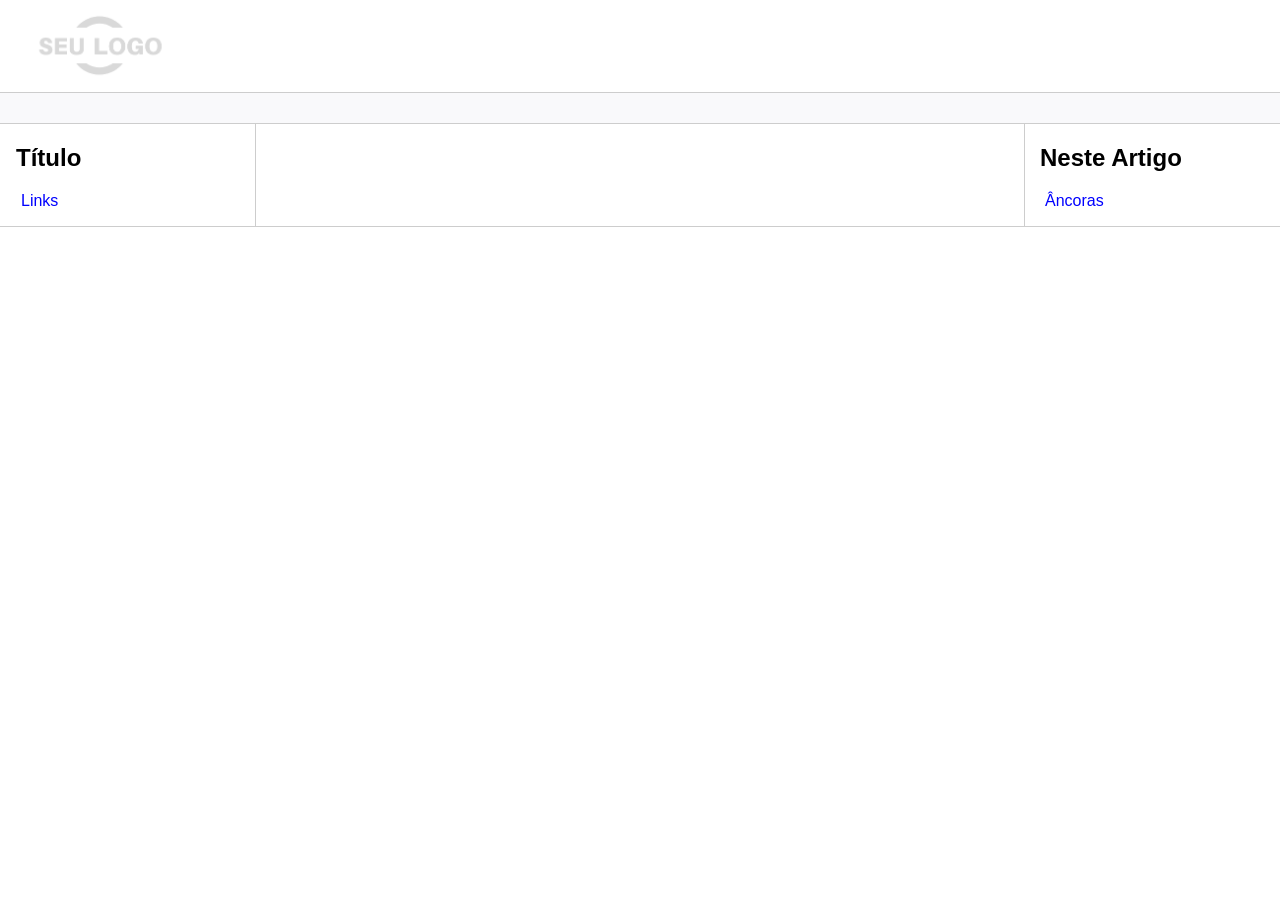
==== index.html @ 5b06b277 "first commit" ====
<!DOCTYPE html>
<html lang="pt-br">
<head>
    <meta charset="UTF-8">
    <meta http-equiv="X-UA-Compatible" content="IE=edge">
    <meta name="viewport" content="width=device-width, initial-scale=1.0">
    <title>Página Principal</title>
    <link rel="stylesheet" href="assets/css/style.css">
</head>
<body>

    <div>   
        <div class="logo">
            <img src="assets/images/logo.png" width="200"/>
        </div>
    </div>

    <div class="bar"></div>

    <div class="content">
        <div class="sidebar">
            <h2>Título</h2>
            <ul>
                <li><a href="#">Links</a></li>
            </ul>
        </div>

        <div class="main">
            
        </div>

        <div class="anchors">
            <h2>Neste Artigo</h2>
            <ul>
                <li><a href="#">Âncoras</a></li>
            </ul>
        </div>
    </div>

    <div class="footer">

    </div>
</body>
</html>
---- assets/css/style.css ----
body, html {
    margin: 0;
    padding: 0;
    font-family: 'Segoe UI', Tahoma, Geneva, Verdana, sans-serif;
}
ul { list-style: none; padding-left: 5px; }
a { color:blue; text-decoration: none;}
.bar {
    background-color: #f9f9fb;
    padding:15px;
    border-top: solid 1px #cdcdcd;
    border-bottom: solid 1px #cdcdcd;
}
.content {
    max-width: 1440px;
    margin: auto;
    grid-gap: 3rem;
    display: grid;
    gap: 3rem;
    grid-template-areas: "sidebar main anchors";
    grid-template-columns: minmax(0,15rem) minmax(0,2.5fr) minmax(0,15rem);
    padding-left: 1rem;
    padding-right: 1rem;
}
.footer {
    min-height: 100px;
    border-top: solid 1px #cdcdcd;
}
.anchors {
    border-left: solid 1px #cdcdcd;
    padding-left: 15px;
}
.sidebar {
    border-right: solid 1px #cdcdcd;
}
figure {
    text-align: center;
}
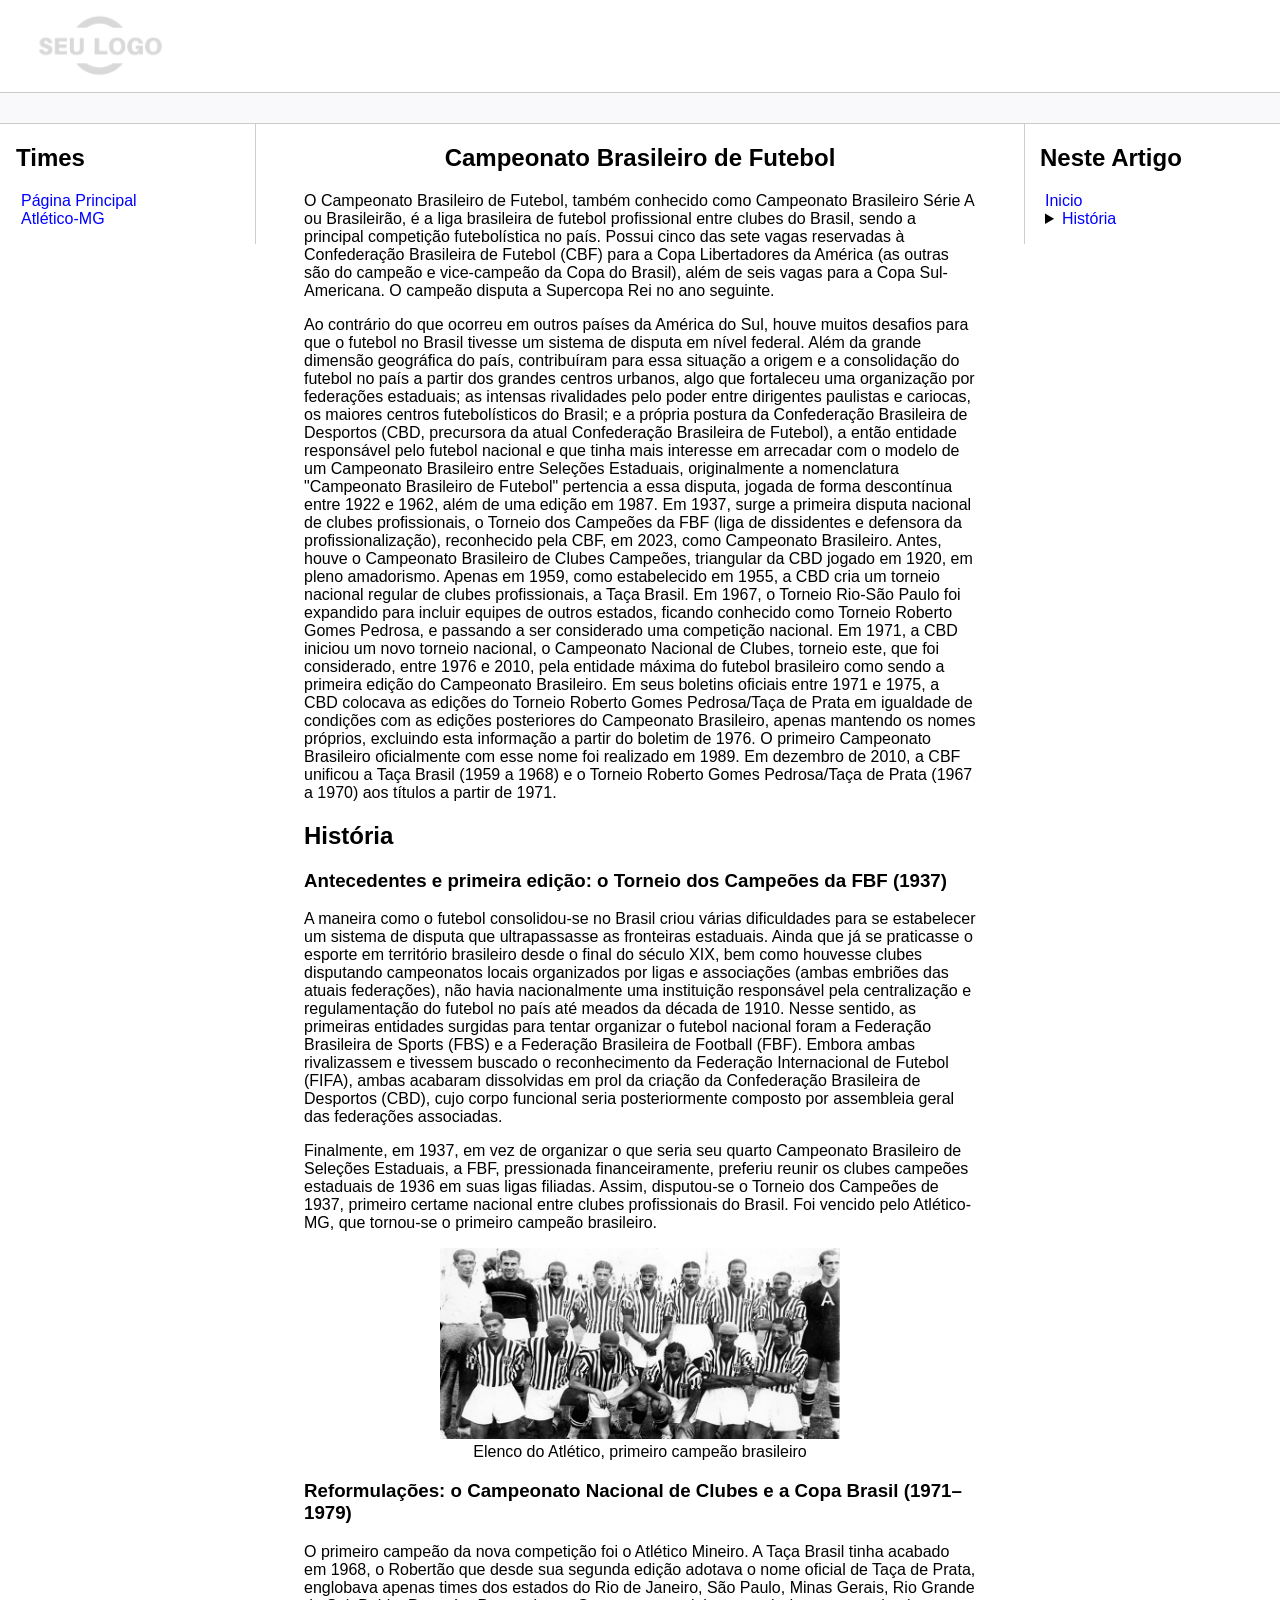
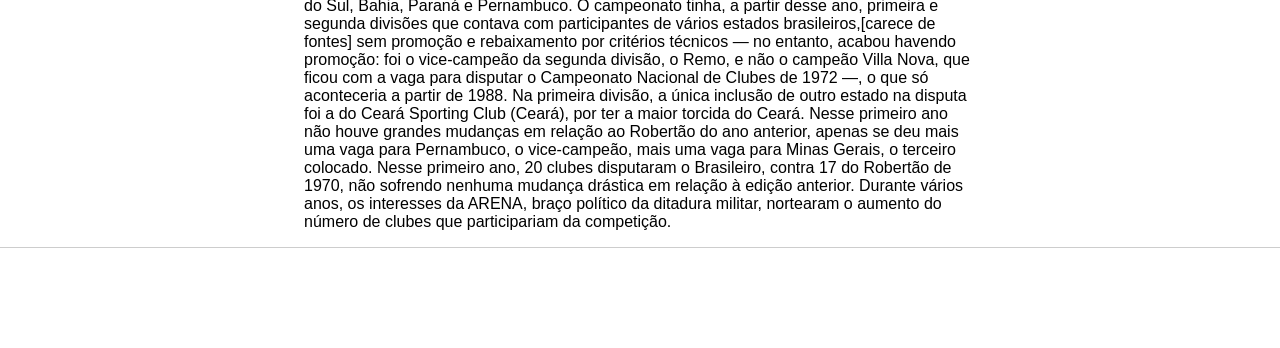
==== commit 7e9ac409: "Finalizado Desafio 2" ====
--- a/index.html
+++ b/index.html
@@ -1,44 +1,130 @@
 <!DOCTYPE html>
 <html lang="pt-br">
+
 <head>
     <meta charset="UTF-8">
     <meta http-equiv="X-UA-Compatible" content="IE=edge">
     <meta name="viewport" content="width=device-width, initial-scale=1.0">
-    <title>Página Principal</title>
+    <title>Página Principal | Brasileirão</title>
     <link rel="stylesheet" href="assets/css/style.css">
 </head>
+
 <body>
 
-    <div>   
+    <header>
         <div class="logo">
-            <img src="assets/images/logo.png" width="200"/>
+            <img src="assets/images/logo.png" width="200" />
         </div>
-    </div>
+    </header>
 
-    <div class="bar"></div>
+    <main>
+        <div class="bar"></div>
 
-    <div class="content">
-        <div class="sidebar">
-            <h2>Título</h2>
-            <ul>
-                <li><a href="#">Links</a></li>
-            </ul>
-        </div>
+        <section class="content">
+            <nav class="sidebar">
+                <h2>Times</h2>
+                <ul>
+                    <li><a href="index.html">Página Principal</a></li>
+                    <li><a href="atleticcomg.html">Atlético-MG</a></li>
+                </ul>
+            </nav>
 
-        <div class="main">
-            
-        </div>
+            <div>
+                <h1 id="topico1">Campeonato Brasileiro de Futebol</h1>
+                <p>O Campeonato Brasileiro de Futebol, também conhecido como Campeonato Brasileiro Série A ou
+                    Brasileirão, é a liga brasileira de futebol profissional entre clubes do Brasil, sendo a principal
+                    competição futebolística no país. Possui cinco das sete vagas reservadas à Confederação Brasileira
+                    de Futebol (CBF) para a Copa Libertadores da América (as outras são do campeão e vice-campeão da
+                    Copa do Brasil), além de seis vagas para a Copa Sul-Americana. O campeão disputa a Supercopa Rei no
+                    ano seguinte.</p>
+                <p>Ao contrário do que ocorreu em outros países da América do Sul, houve muitos desafios para que o
+                    futebol no Brasil tivesse um sistema de disputa em nível federal. Além da grande dimensão geográfica
+                    do país, contribuíram para essa situação a origem e a consolidação do futebol no país a partir dos
+                    grandes centros urbanos, algo que fortaleceu uma organização por federações estaduais; as intensas
+                    rivalidades pelo poder entre dirigentes paulistas e cariocas, os maiores centros futebolísticos do
+                    Brasil; e a própria postura da Confederação Brasileira de Desportos (CBD, precursora da atual
+                    Confederação Brasileira de Futebol), a então entidade responsável pelo futebol nacional e que tinha
+                    mais interesse em arrecadar com o modelo de um Campeonato Brasileiro entre Seleções Estaduais,
+                    originalmente a nomenclatura "Campeonato Brasileiro de Futebol" pertencia a essa disputa, jogada de
+                    forma descontínua entre 1922 e 1962, além de uma edição em 1987. Em 1937, surge a primeira disputa
+                    nacional de clubes profissionais, o Torneio dos Campeões da FBF (liga de dissidentes e defensora da
+                    profissionalização), reconhecido pela CBF, em 2023, como Campeonato Brasileiro. Antes, houve o
+                    Campeonato Brasileiro de Clubes Campeões, triangular da CBD jogado em 1920, em pleno amadorismo.
+                    Apenas em 1959, como estabelecido em 1955, a CBD cria um torneio nacional regular de clubes
+                    profissionais, a Taça Brasil. Em 1967, o Torneio Rio-São Paulo foi expandido para incluir equipes de
+                    outros estados, ficando conhecido como Torneio Roberto Gomes Pedrosa, e passando a ser considerado
+                    uma competição nacional. Em 1971, a CBD iniciou um novo torneio nacional, o Campeonato Nacional de
+                    Clubes, torneio este, que foi considerado, entre 1976 e 2010, pela entidade máxima do futebol
+                    brasileiro como sendo a primeira edição do Campeonato Brasileiro. Em seus boletins oficiais entre
+                    1971 e 1975, a CBD colocava as edições do Torneio Roberto Gomes Pedrosa/Taça de Prata em igualdade
+                    de condições com as edições posteriores do Campeonato Brasileiro, apenas mantendo os nomes próprios,
+                    excluindo esta informação a partir do boletim de 1976. O primeiro Campeonato Brasileiro oficialmente
+                    com esse nome foi realizado em 1989. Em dezembro de 2010, a CBF unificou a Taça Brasil (1959 a 1968)
+                    e o Torneio Roberto Gomes Pedrosa/Taça de Prata (1967 a 1970) aos títulos a partir de 1971.</p>
 
-        <div class="anchors">
-            <h2>Neste Artigo</h2>
-            <ul>
-                <li><a href="#">Âncoras</a></li>
-            </ul>
-        </div>
-    </div>
+                <h2 id="topico2">História</h2>
+                <h3 id="topico2.1">Antecedentes e primeira edição: o Torneio dos Campeões da FBF (1937)</h3>
+                <p>A maneira como o futebol consolidou-se no Brasil criou várias dificuldades para se estabelecer um
+                    sistema de disputa que ultrapassasse as fronteiras estaduais. Ainda que já se praticasse o esporte
+                    em território brasileiro desde o final do século XIX, bem como houvesse clubes disputando
+                    campeonatos locais organizados por ligas e associações (ambas embriões das atuais federações), não
+                    havia nacionalmente uma instituição responsável pela centralização e regulamentação do futebol no
+                    país até meados da década de 1910. Nesse sentido, as primeiras entidades surgidas para tentar
+                    organizar o futebol nacional foram a Federação Brasileira de Sports (FBS) e a Federação Brasileira
+                    de Football (FBF). Embora ambas rivalizassem e tivessem buscado o reconhecimento da Federação
+                    Internacional de Futebol (FIFA), ambas acabaram dissolvidas em prol da criação da Confederação
+                    Brasileira de Desportos (CBD), cujo corpo funcional seria posteriormente composto por assembleia
+                    geral das federações associadas.</p>
+                <p>Finalmente, em 1937, em vez de organizar o que seria seu quarto Campeonato Brasileiro de Seleções
+                    Estaduais, a FBF, pressionada financeiramente, preferiu reunir os clubes campeões estaduais de 1936
+                    em suas ligas filiadas. Assim, disputou-se o Torneio dos Campeões de 1937, primeiro certame nacional
+                    entre clubes profissionais do Brasil. Foi vencido pelo Atlético-MG, que tornou-se o primeiro campeão
+                    brasileiro.</p>
+                <figure>
+                    <img src="assets/images/Clube_Atlético_Mineiro_1937.jpg"
+                        alt="Imagem do elenco do Atlético-MG campeões do primeiro campeonato Brasileiro" width="400">
+                    <figcaption>Elenco do Atlético, primeiro campeão brasileiro</figcaption>
+                </figure>
+                <h3 id="topico2.2">Reformulações: o Campeonato Nacional de Clubes e a Copa Brasil (1971–1979)</h3>
+                <p>
+                    O primeiro campeão da nova competição foi o Atlético Mineiro. A Taça Brasil tinha acabado em 1968, o
+                    Robertão que desde sua segunda edição adotava o nome oficial de Taça de Prata, englobava apenas
+                    times dos estados do Rio de Janeiro, São Paulo, Minas Gerais, Rio Grande do Sul, Bahia, Paraná e
+                    Pernambuco. O campeonato tinha, a partir desse ano, primeira e segunda divisões que contava com
+                    participantes de vários estados brasileiros,[carece de fontes] sem promoção e rebaixamento por
+                    critérios técnicos — no entanto, acabou havendo promoção: foi o vice-campeão da segunda divisão, o
+                    Remo, e não o campeão Villa Nova, que ficou com a vaga para disputar o Campeonato Nacional de Clubes
+                    de 1972 —, o que só aconteceria a partir de 1988. Na primeira divisão, a única inclusão de outro
+                    estado na disputa foi a do Ceará Sporting Club (Ceará), por ter a maior torcida do Ceará. Nesse
+                    primeiro ano não houve grandes mudanças em relação ao Robertão do ano anterior, apenas se deu mais
+                    uma vaga para Pernambuco, o vice-campeão, mais uma vaga para Minas Gerais, o terceiro colocado.
+                    Nesse primeiro ano, 20 clubes disputaram o Brasileiro, contra 17 do Robertão de 1970, não sofrendo
+                    nenhuma mudança drástica em relação à edição anterior. Durante vários anos, os interesses da ARENA,
+                    braço político da ditadura militar, nortearam o aumento do número de clubes que participariam da
+                    competição. </p>
+            </div>
 
-    <div class="footer">
+            <nav class="anchors">
+                <h2>Neste Artigo</h2>
+                <ul>
+                    <li><a href="#topico1">Inicio</a></li>
+                    <details>
+                        <summary><a href="#topico2">História</a></summary>
+                        <li><a href="#topico2.1">Antecedentes e primeira edição: o Torneio dos Campeões da FBF
+                                (1937)</a>
+                        </li>
+                        <li><a href="#topico2.2">Reformulações: o Campeonato Nacional de Clubes e a Copa Brasil
+                                (1971–1979)</a></li>
+                    </details>
+                </ul>
+            </nav>
 
-    </div>
+        </section>
+    </main>
+
+    <footer>
+
+    </footer>
 </body>
+
 </html>
--- a/assets/css/style.css
+++ b/assets/css/style.css
@@ -1,16 +1,31 @@
-body, html {
+body,
+html {
     margin: 0;
     padding: 0;
     font-family: 'Segoe UI', Tahoma, Geneva, Verdana, sans-serif;
 }
-ul { list-style: none; padding-left: 5px; }
-a { color:blue; text-decoration: none;}
+
+h1 {
+    text-align: center;
+}
+
+ul {
+    list-style: none;
+    padding-left: 5px;
+}
+
+a {
+    color: blue;
+    text-decoration: none;
+}
+
 .bar {
     background-color: #f9f9fb;
-    padding:15px;
+    padding: 15px;
     border-top: solid 1px #cdcdcd;
     border-bottom: solid 1px #cdcdcd;
 }
+
 .content {
     max-width: 1440px;
     margin: auto;
@@ -18,21 +33,31 @@
     display: grid;
     gap: 3rem;
     grid-template-areas: "sidebar main anchors";
-    grid-template-columns: minmax(0,15rem) minmax(0,2.5fr) minmax(0,15rem);
+    grid-template-columns: minmax(0, 15rem) minmax(0, 2.5fr) minmax(0, 15rem);
     padding-left: 1rem;
     padding-right: 1rem;
 }
-.footer {
+
+footer {
     min-height: 100px;
     border-top: solid 1px #cdcdcd;
 }
+
 .anchors {
+    position: sticky;
+    top: 20px;
+    height: fit-content;
     border-left: solid 1px #cdcdcd;
     padding-left: 15px;
 }
+
 .sidebar {
+    position: sticky;
+    top: 20px;
+    height: fit-content;
     border-right: solid 1px #cdcdcd;
 }
+
 figure {
     text-align: center;
 }
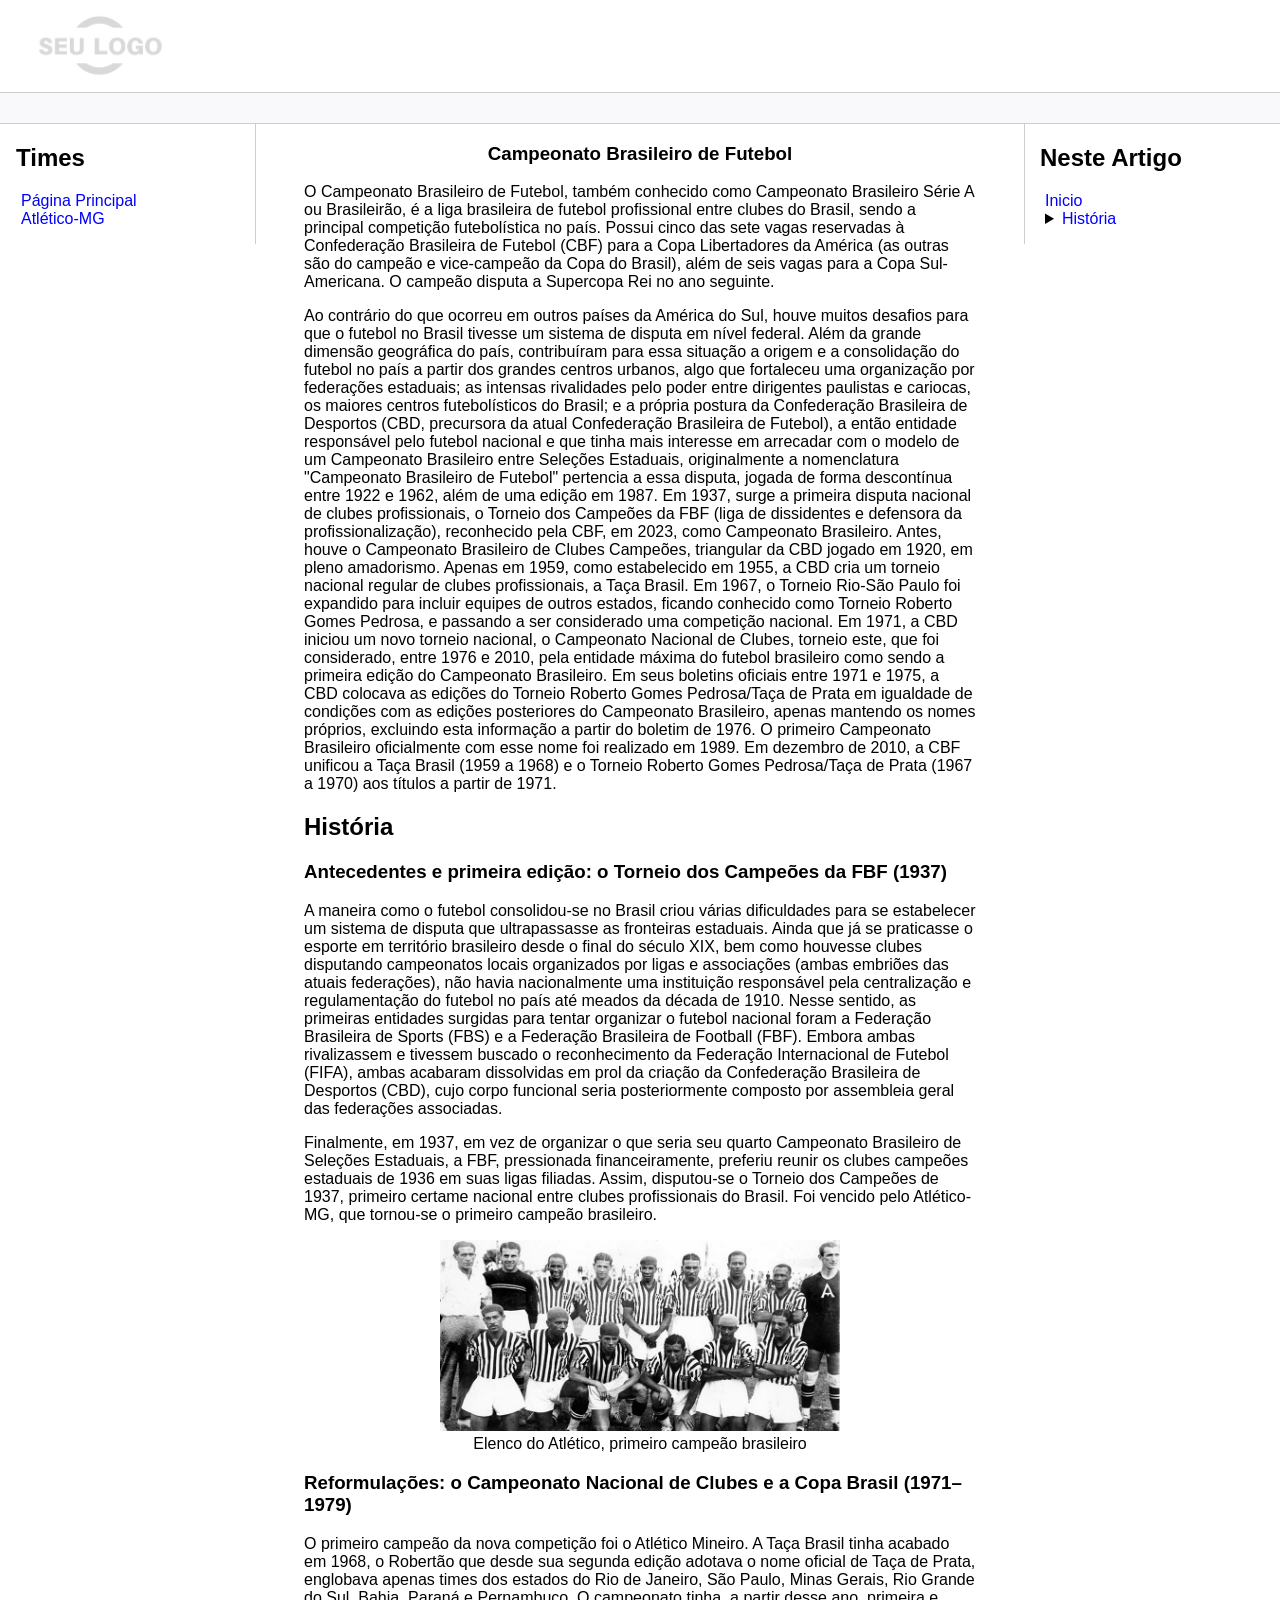
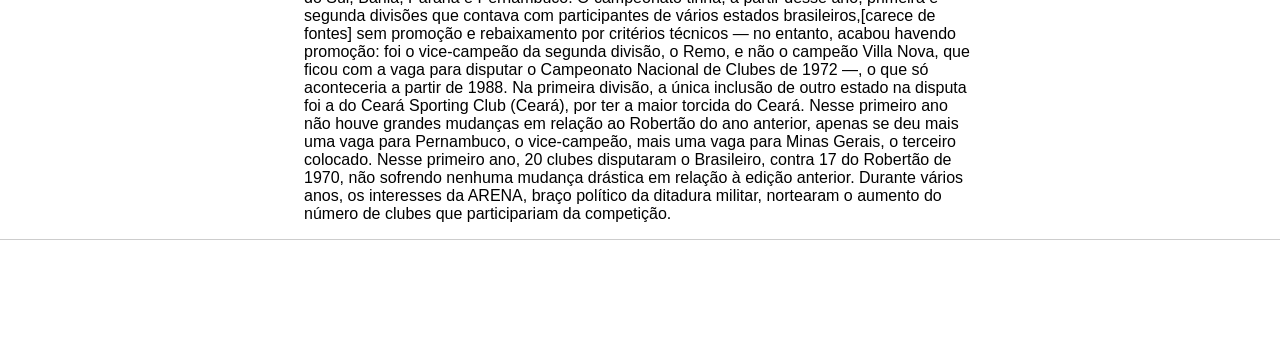
==== commit 76a293a4: "Finalizado Desafio 2" ====
--- a/index.html
+++ b/index.html
@@ -29,7 +29,7 @@
                 </ul>
             </nav>
 
-            <div>
+            <article>
                 <h1 id="topico1">Campeonato Brasileiro de Futebol</h1>
                 <p>O Campeonato Brasileiro de Futebol, também conhecido como Campeonato Brasileiro Série A ou
                     Brasileirão, é a liga brasileira de futebol profissional entre clubes do Brasil, sendo a principal
@@ -102,20 +102,22 @@
                     nenhuma mudança drástica em relação à edição anterior. Durante vários anos, os interesses da ARENA,
                     braço político da ditadura militar, nortearam o aumento do número de clubes que participariam da
                     competição. </p>
-            </div>
+            </article>
 
             <nav class="anchors">
                 <h2>Neste Artigo</h2>
                 <ul>
                     <li><a href="#topico1">Inicio</a></li>
-                    <details>
-                        <summary><a href="#topico2">História</a></summary>
-                        <li><a href="#topico2.1">Antecedentes e primeira edição: o Torneio dos Campeões da FBF
-                                (1937)</a>
-                        </li>
-                        <li><a href="#topico2.2">Reformulações: o Campeonato Nacional de Clubes e a Copa Brasil
-                                (1971–1979)</a></li>
-                    </details>
+                    <li>
+                        <details>
+                            <summary><a href="#topico2">História</a></summary>
+                            <ul><a href="#topico2.1">Antecedentes e primeira edição: o Torneio dos Campeões da FBF
+                                    (1937)</a>
+                            </ul>
+                            <ul><a href="#topico2.2">Reformulações: o Campeonato Nacional de Clubes e a Copa Brasil
+                                    (1971–1979)</a></ul>
+                        </details>
+                    </li>
                 </ul>
             </nav>
 
--- a/assets/css/style.css
+++ b/assets/css/style.css
@@ -43,6 +43,18 @@
     border-top: solid 1px #cdcdcd;
 }
 
+.alinhamento-video {
+    display: flex;
+    flex-direction: row;
+    gap: 20px;
+    align-items: flex-start;
+    margin-top: 20px;
+}
+
+.alinhamento-video figure {
+    margin: 0;
+}
+
 .anchors {
     position: sticky;
     top: 20px;
